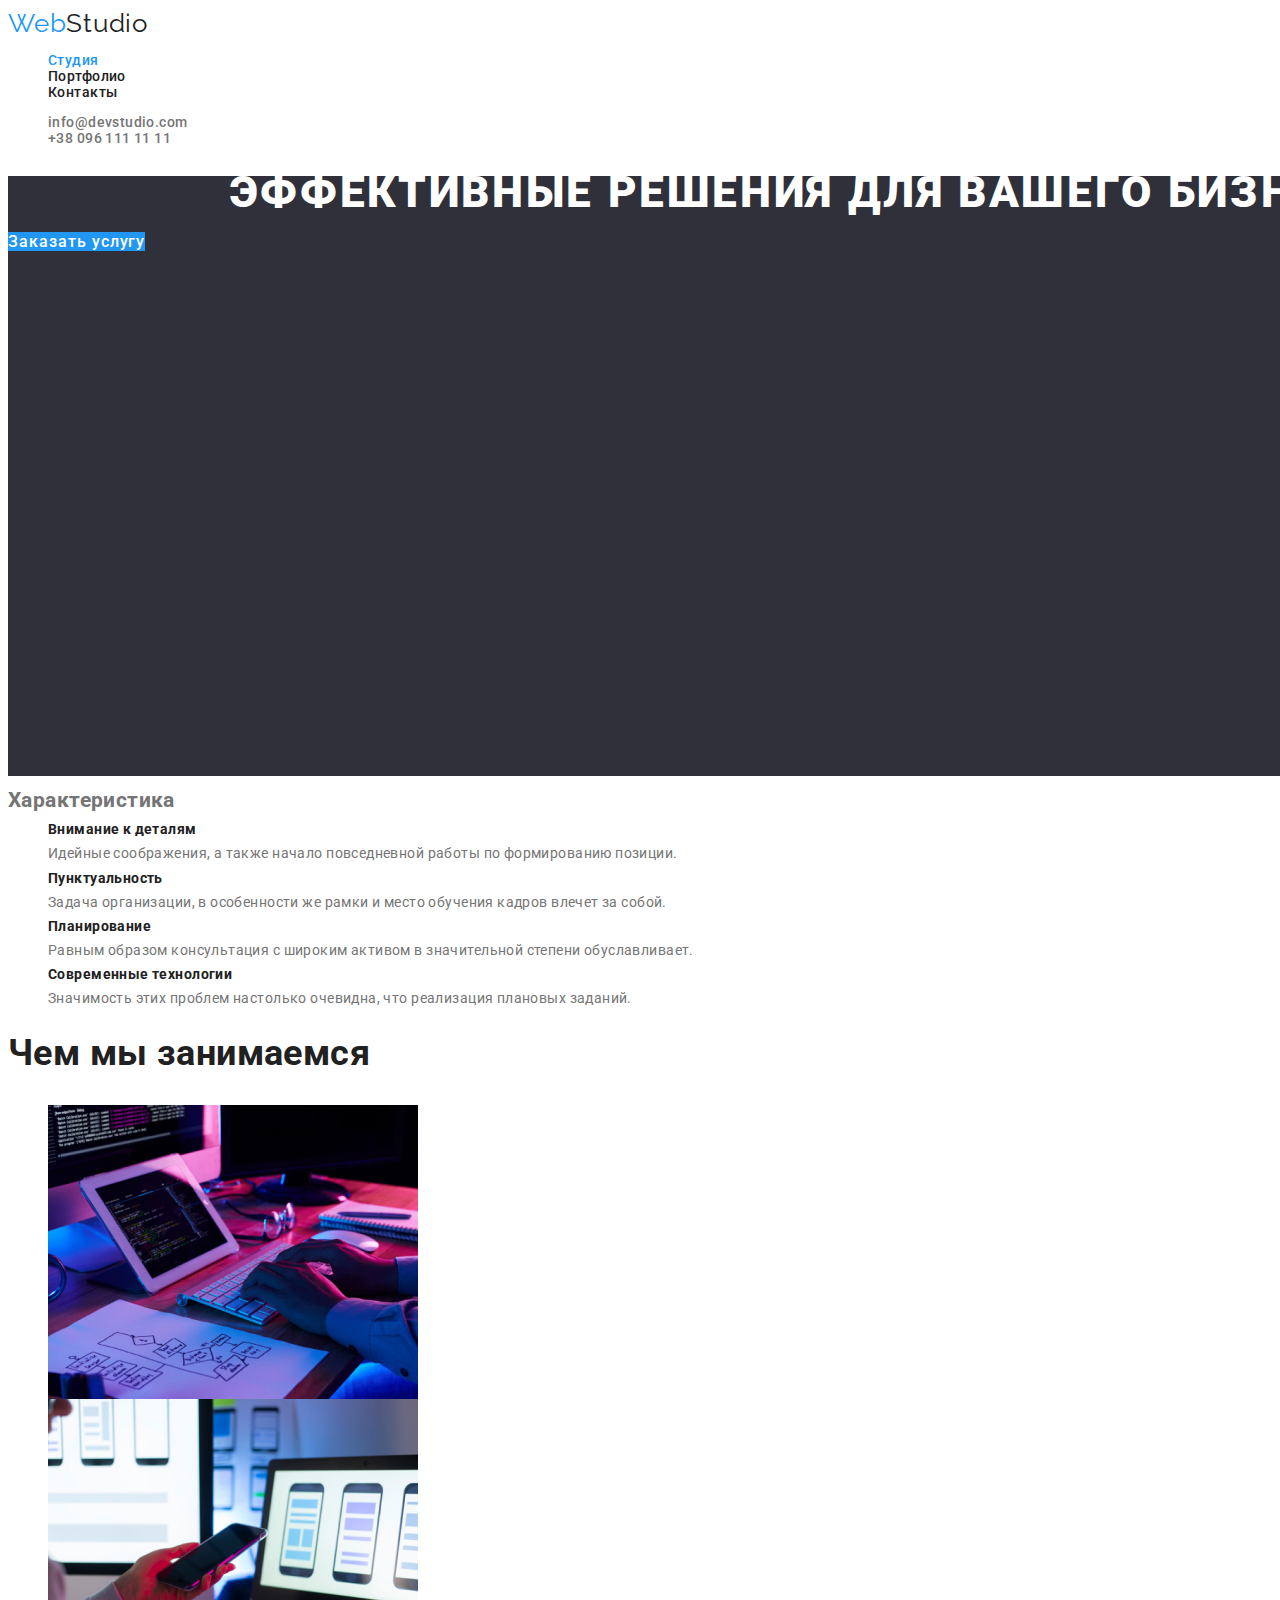
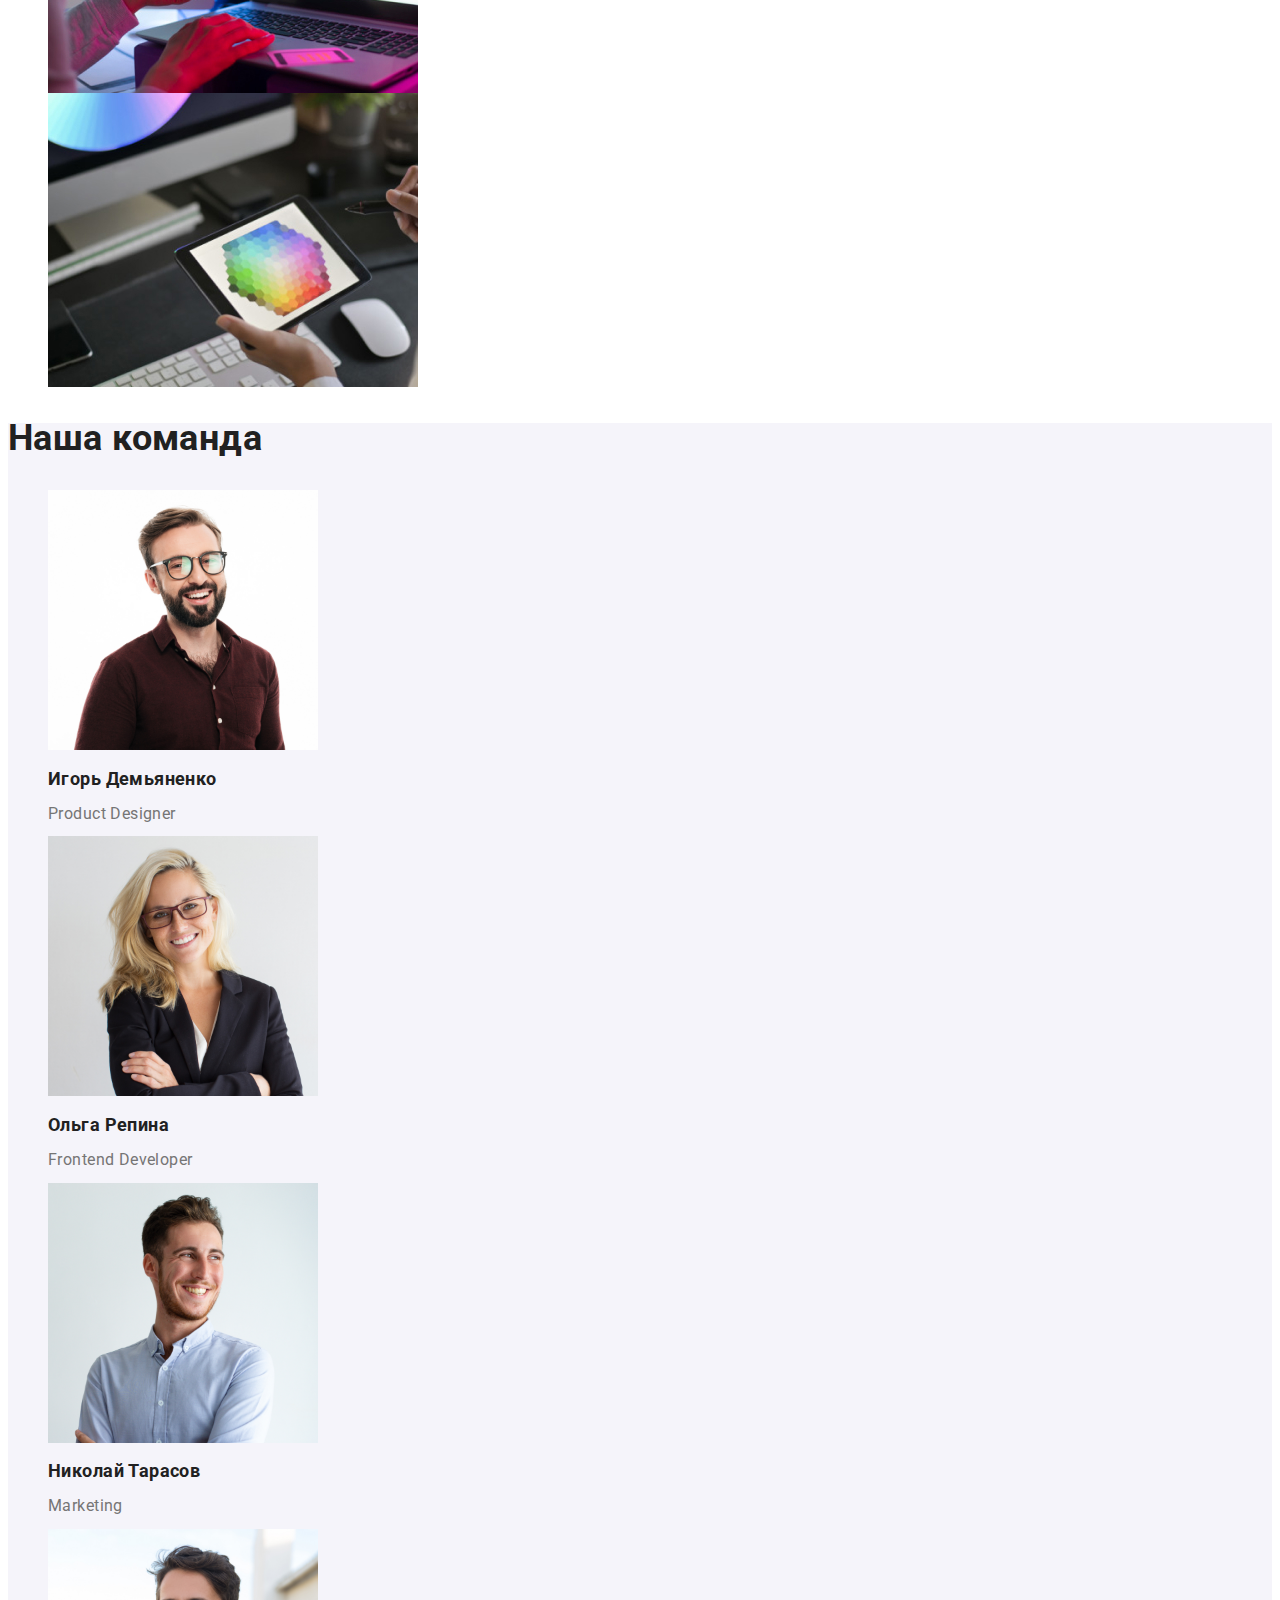
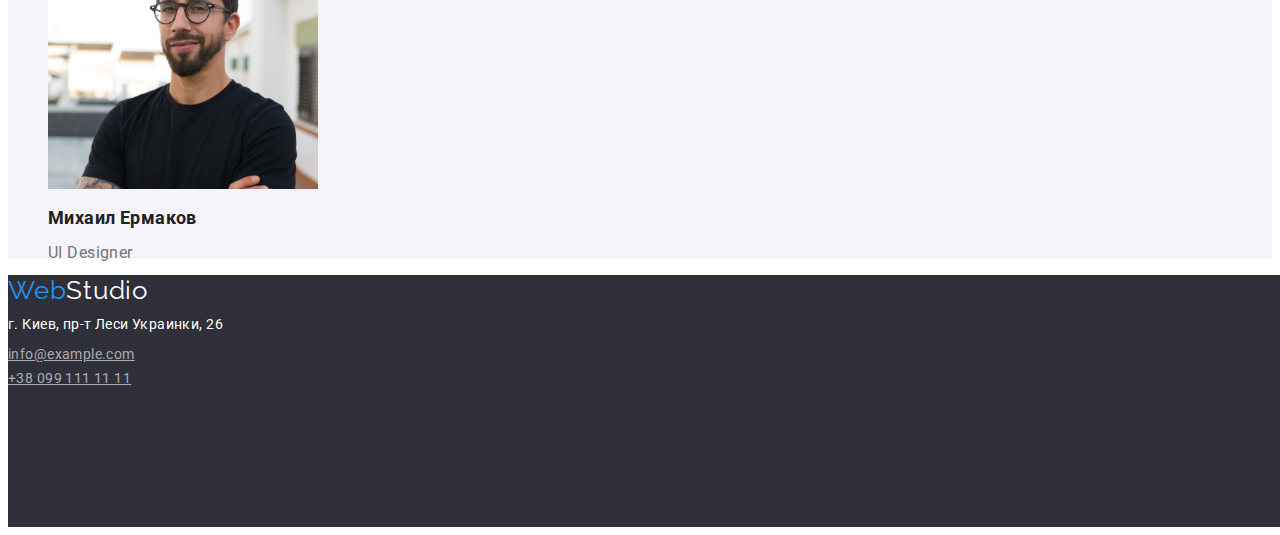
==== index.html @ d183e720 "styles css" ====
<!DOCTYPE html>
<html lang="ru">
  <head>
    <meta charset="UTF-8" />
    <meta name="viewport" content="width=device-width, initial-scale=1.0" />
    <title>Document</title>
    <link rel="preconnect" href="https://fonts.gstatic.com" />
    <link
      href="https://fonts.googleapis.com/css2?family=Raleway:wght@700&family=Roboto:wght@400;500;700;900&display=swap"
      rel="stylesheet"
    />
    <link rel="stylesheet" href="./css/styles.css" />
  </head>

  <body>
    <!--header-->
    <header class="page-header">
      <nav>
        <a href="./index.html" class="logo-studio"
          ><span class="web"> Web</span>Studio
        </a>

        <ul class="site-nav list">
          <li><a href="./index.html" class="link current">Студия</a></li>
          <li><a href="./portfolio.html" class="link">Портфолио</a></li>
          <li><a href="" class="link">Контакты</a></li>
        </ul>
        <ul class="contacts list">
          <li>
            <a href="mailto:info@devstudio.com" class="link"
              >info@devstudio.com</a
            >
          </li>
          <li>
            <a href="tel:+380961111111" class="link">+38 096 111 11 11</a>
          </li>
        </ul>
      </nav>
    </header>

    <main>
      <!--hero-->
      <div>
        <section class="hero">
          <h1 class="hero-title">ЭФФЕКТИВНЫЕ РЕШЕНИЯ ДЛЯ ВАШЕГО БИЗНЕСА</h1>
          <a href="" type="button" class="button hero">Заказать услугу</a>
        </section>
      </div>

      <!--important points, hide after cheking-->
      <section class="features">
        <h2>Характеристика</h2>
        <ul class="list">
          <li>
            <h2 class="features-title">Внимание к деталям</h2>
            <p>
              Идейные соображения, а также начало повседневной работы по
              формированию позиции.
            </p>
          </li>
          <li>
            <h2 class="features-title">Пунктуальность</h2>
            <p>
              Задача организации, в особенности же рамки и место обучения кадров
              влечет за собой.
            </p>
          </li>
          <li>
            <h2 class="features-title">Планирование</h2>
            <p>
              Равным образом консультация с широким активом в значительной
              степени обуславливает.
            </p>
          </li>
          <li>
            <h2 class="features-title">Современные технологии</h2>
            <p>
              Значимость этих проблем настолько очевидна, что реализация
              плановых заданий.
            </p>
          </li>
        </ul>
      </section>

      <!--what we do-->
      <section class="work">
        <h3 class="work-title">Чем мы занимаемся</h3>
        <ul class="list">
          <li>
            <a href=""
              ><img
                src="./images/photo1.jpg"
                alt="запись в ноутбуке"
                width="370"
            /></a>
          </li>
          <li>
            <a href=""
              ><img
                src="./images/photo2.jpg"
                alt="запись в телефоне"
                width="370"
            /></a>
          </li>
          <li>
            <a href=""
              ><img
                src="./images/photo3.jpg"
                alt="запись в планшете"
                width="370"
            /></a>
          </li>
        </ul>
      </section>

      <!--our team-->
      <section class="team">
        <h3 class="team-title">Наша команда</h3>
        <ul class="list">
          <li>
            <img src="./images/igor.jpg" alt="igor demianenko" width="270" />
            <h4 class="team-name">Игорь Демьяненко</h4>
            <p class="team-profession">Product Designer</p>
          </li>
          <li>
            <img src="./images/olgarepina.jpg" alt="olga repina" width="270" />
            <h4 class="team-name">Ольга Репина</h4>
            <p class="team-profession">Frontend Developer</p>
          </li>
          <li>
            <img
              src="./images/nikolaitarasov.jpg"
              alt="nikolai tarasov"
              width="270"
            />
            <h4 class="team-name">Николай Тарасов</h4>
            <p class="team-profession">Marketing</p>
          </li>
          <li>
            <img
              src="./images/mikhailermakov.jpg"
              alt="mikhail ermakov"
              width="270"
            />
            <h4 class="team-name">Михаил Ермаков</h4>
            <p class="team-profession">UI Designer</p>
          </li>
        </ul>
      </section>
    </main>
    <footer>
      <!--address-->
      <div class="footer">
        <address>
          <a class="logo-studio address" href=""
            ><span class="web">Web</span>Studio</a
          >
          <p class="address-text">г. Киев, пр-т Леси Украинки, 26</p>
          <a class="address-contacts" href="mailto:info@example.com"
            >info@example.com</a
          ><br />
          <a class="address-contacts" href="tel:+380991111111"
            >+38 099 111 11 11</a
          >
        </address>
      </div>
    </footer>
  </body>
</html>
---- css/styles.css ----
:root {
  --primary-text-color: #757575;
  --title-text-color: #212121;
  --accent-color: #2196f3;
  --primary-background-color: #ffffff;
  --button-background-color: #f5f4fa;
  --button-whitetext-color: #ffffff;
  --hero-footer-background: #2f303a;
  --white-text-color: #ffffff;
  --team-background-color: #f5f4fa;
  --address-contacts-color: rgba(255, 255, 255, 0.6);
}

body {
  color: var(--primary-text-color);
  background-color: var(--primary-background-color);
  font-family: Roboto, sans-serif;
  letter-spacing: 0.03em;
  font-size: 14px;
  line-height: 0.58;
  font-weight: 400;
}
.web {
  color: var(--accent-color);
}
.logo-studio {
  color: var(--title-text-color);
  font-family: Raleway, cursive;
  font-size: 26px;
  line-height: 1.2;
  letter-spacing: 0.03em;
  text-decoration: none;
}

.list {
  list-style: none;
}

/* цвет контраста color: #2196F3;*/

/*цвет заглавий: #212121;*/
/*цвет основного текста, contacts: #757575;*/

/*цвет фона #E5E5E5;*/

/*site-nav*/
.site-nav .link {
  color: var(--title-text-color);
  font-weight: 500;
  font-size: 14px;
  line-height: 1.14;
  text-decoration: none;
}

.site-nav .link:hover,
.site-nav .link:focus {
  color: var(--accent-color);
}

.site-nav .link.current {
  color: var(--accent-color);
}

.contacts .link {
  color: var(--primary-text-color);
  font-weight: 500;
  font-size: 14px;
  line-height: 1.14;
  text-decoration: none;
}

.contacts .link:hover,
.contacts .link:focus {
  color: var(--accent-color);
}

/*hero */
.hero {
  width: 1600px;
  height: 600px;
  background-color: var(--hero-footer-background);
}

.hero-title {
  color: var(--white-text-color);
  font-weight: 900;
  font-size: 44px;
  line-height: 0.73;
  letter-spacing: 0.06em;
  text-align: center;
}

.features-title {
  color: var(--title-text-color);
  font-size: 14px;
  line-height: 0.86;
  font-weight: 700;
}

.team {
  background-color: var(--team-background-color);
}

.work-title,
.team-title {
  color: var(--title-text-color);
  font-size: 36px;
  line-height: 0.86;
  font-weight: 700;
}
.team-name {
  color: var(--title-text-color);
  font-weight: 700;
  font-size: 18px;
  line-height: 0.5;
}
.team-profession {
  color: var(--primary-text-color);
  font-size: 16px;
  line-height: 0.84;
  font-weight: 400;
}

.button {
  color: var(--title-text-color);
  background-color: var(--button-background-color);
  font-family: inherit;
  font-weight: 500;
  font-size: 16px;
  line-height: 0.62;
  text-align: center;
  text-decoration: none;
}

.button:hover,
.button:focus {
  color: var(--button-whitetext-color);
  background-color: var(--accent-color);
}

.button.hero {
  color: var(--button-whitetext-color);
  background-color: var(--accent-color);
  font-size: 16px;
  line-height: 0.53;
  align-items: center;
  text-align: center;
  letter-spacing: 0.06em;
  text-decoration: none;
}

.footer {
  background-color: var(--hero-footer-background);
  width: 1600px;
  height: 252px;
}

.logo-studio.address {
  color: var(--white-text-color);
  font-style: normal;
}

.address-text {
  color: var(--white-text-color);
  font-style: normal;
}

.address-contacts {
  font-weight: 400;
  font-size: 14px;
  line-height: 24px;
  color: var(--address-contacts-color);
  font-style: normal;
}
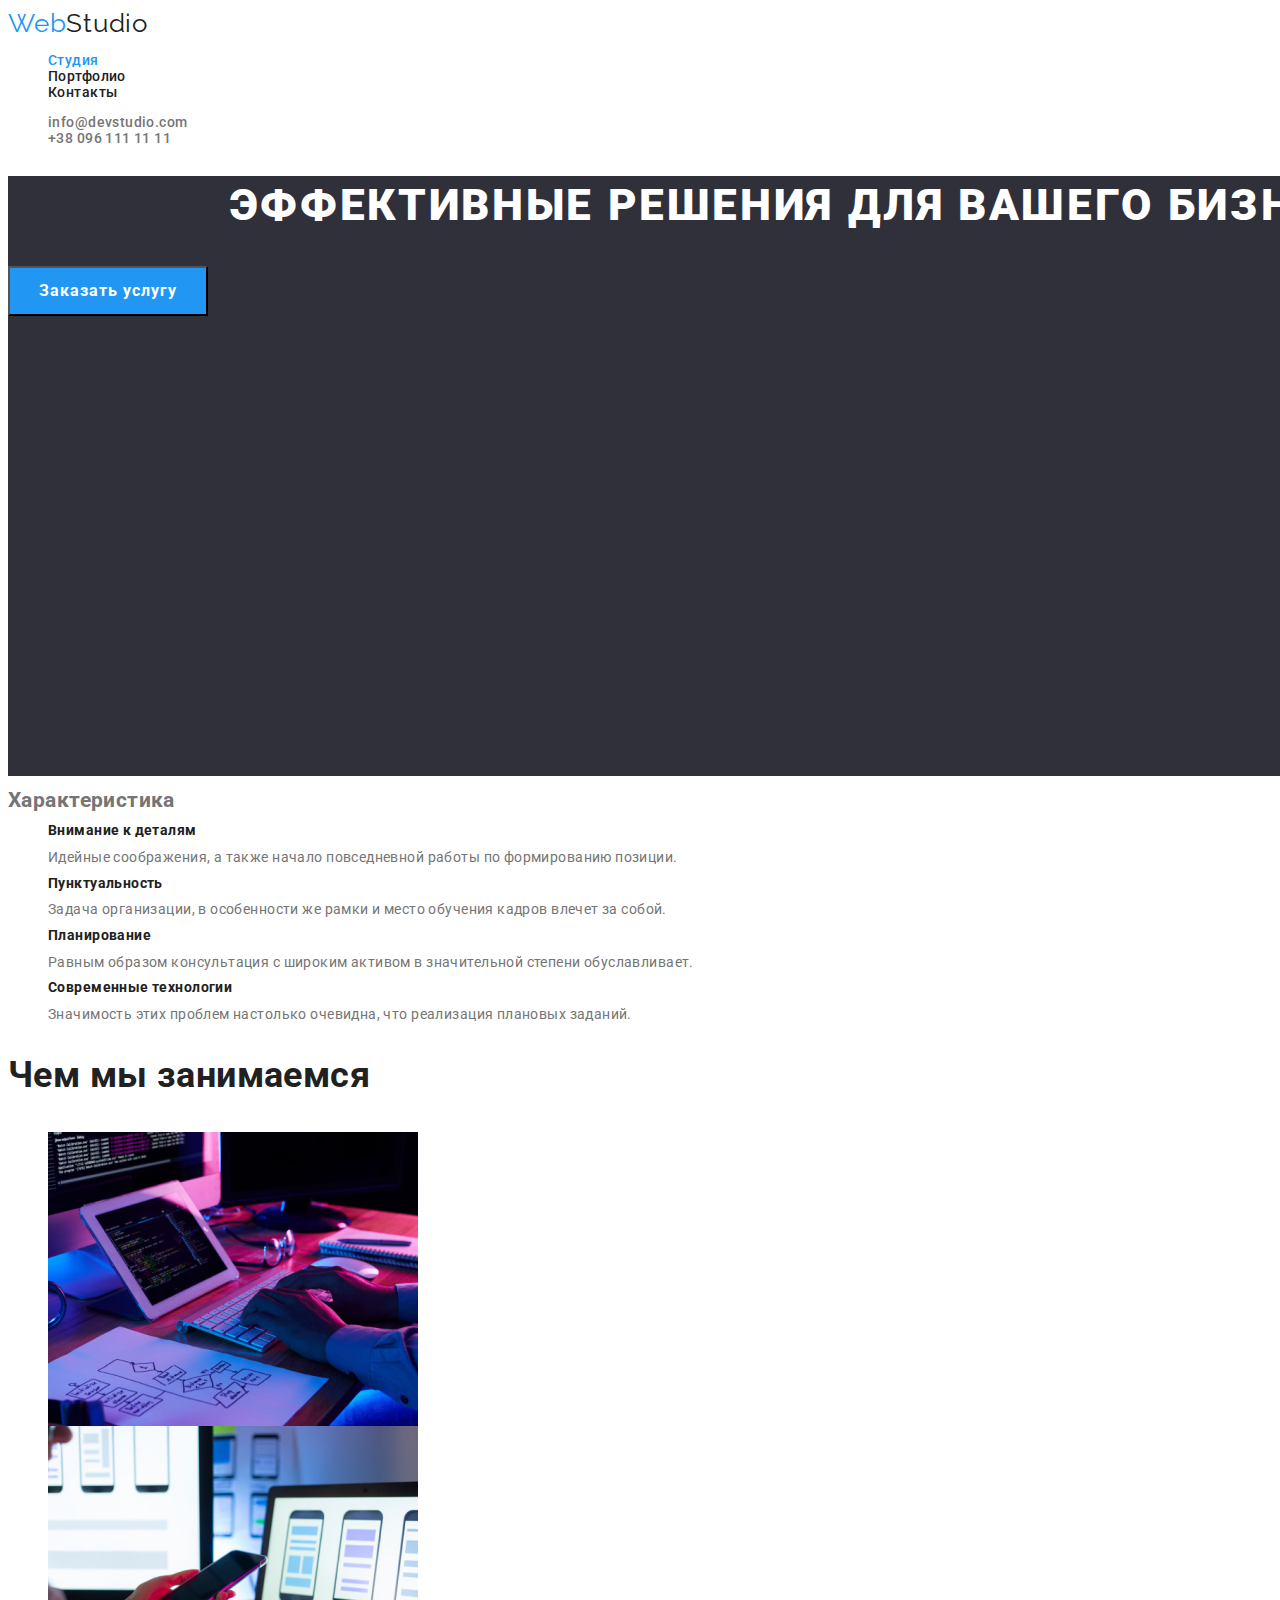
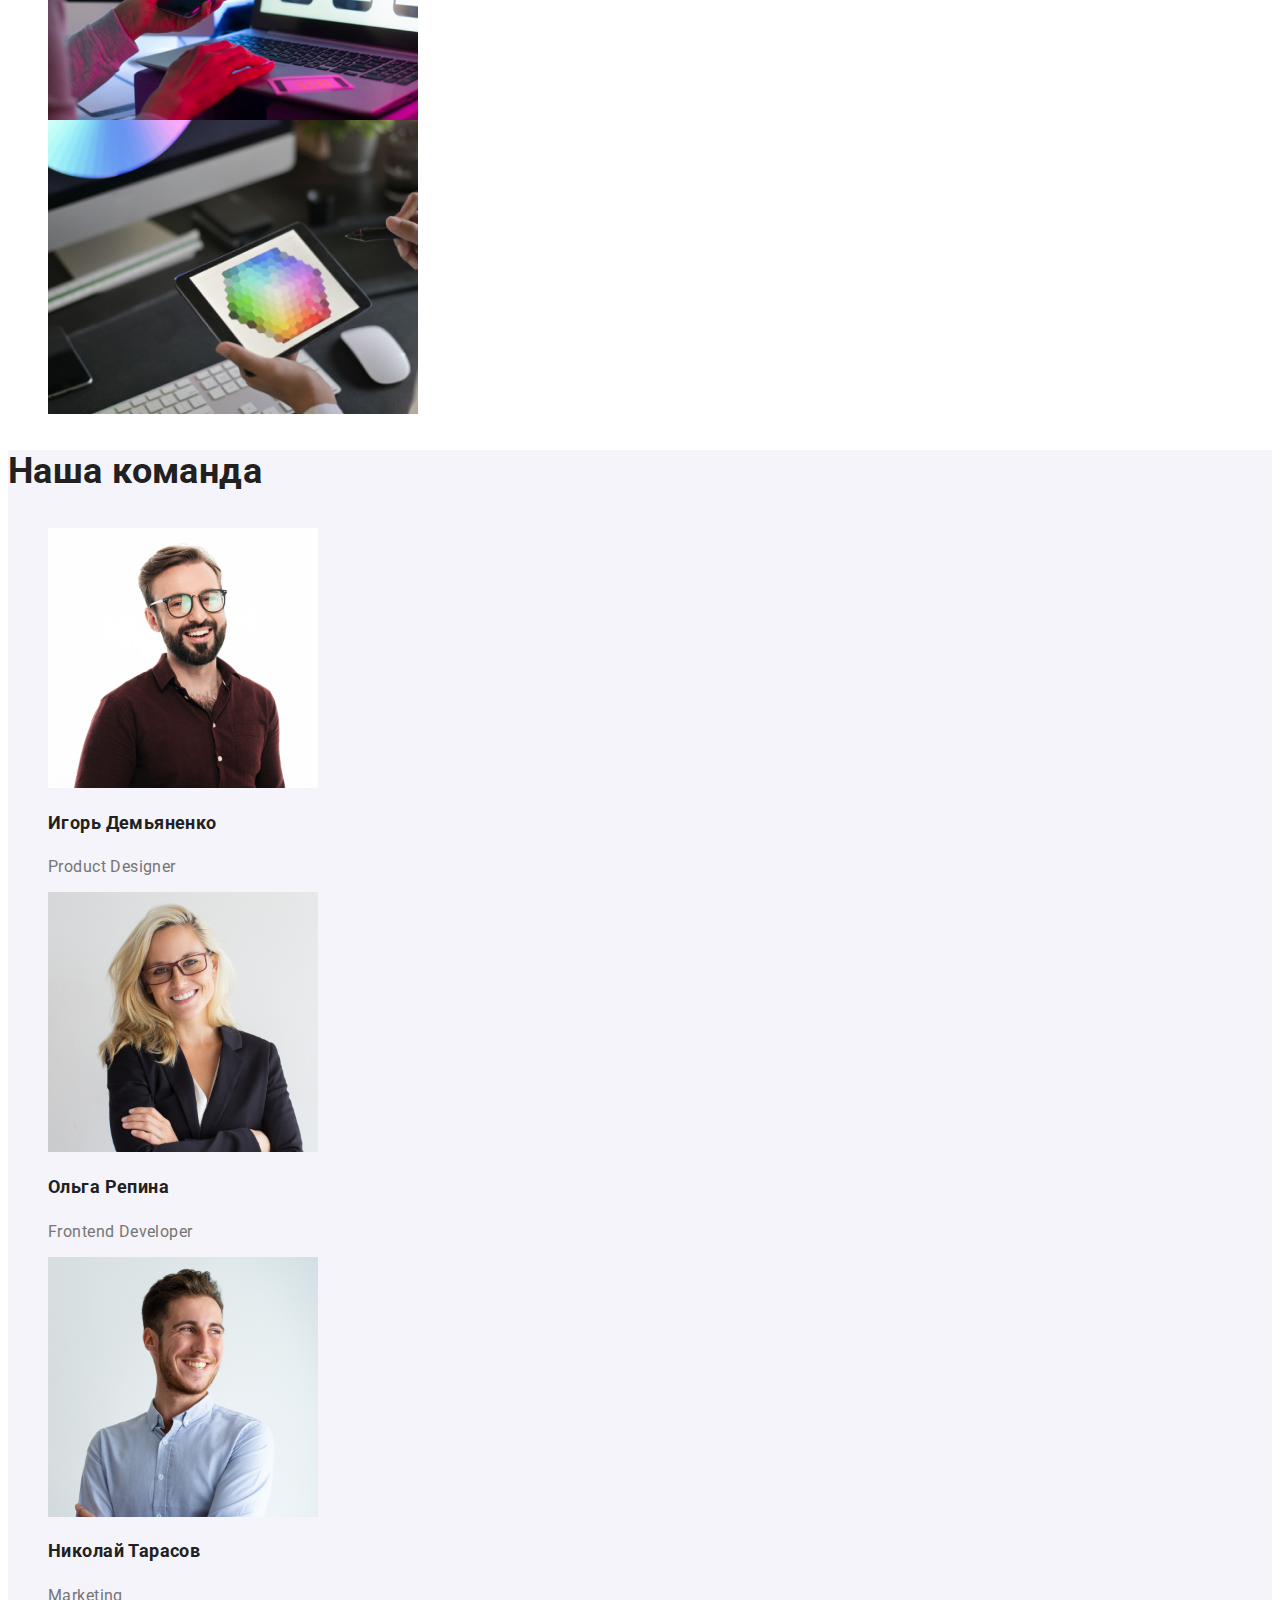
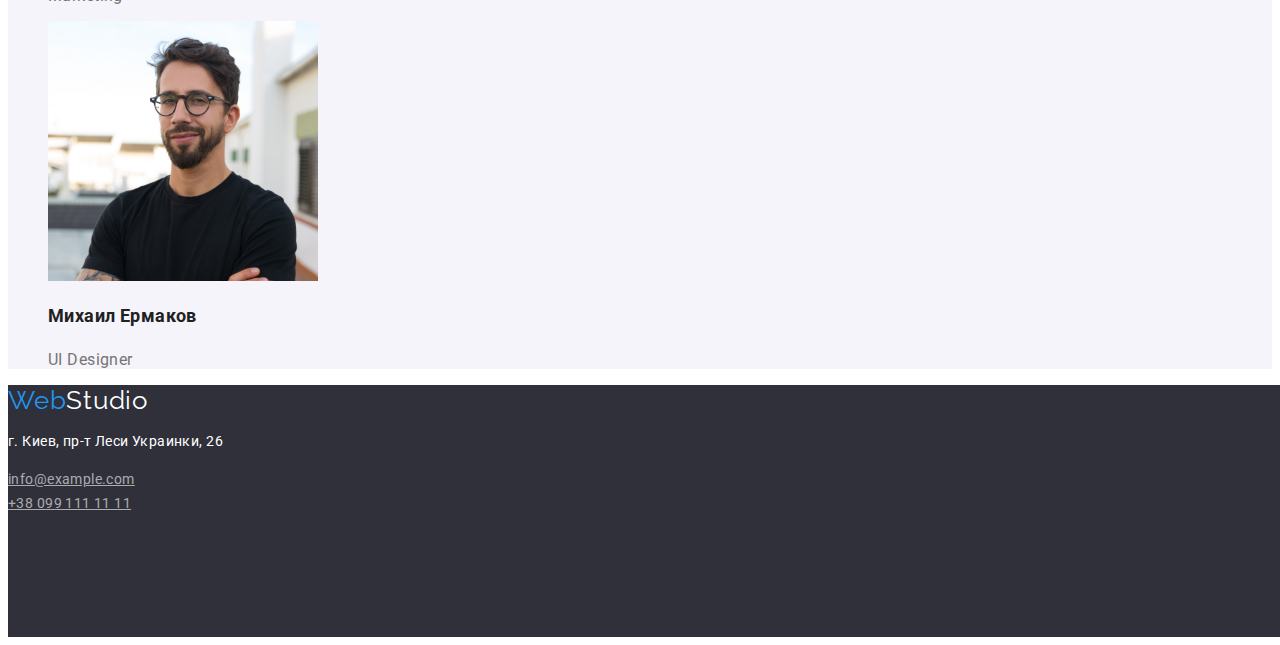
==== commit 09ba1867: "button order" ====
--- a/index.html
+++ b/index.html
@@ -25,6 +25,8 @@
           <li><a href="./portfolio.html" class="link">Портфолио</a></li>
           <li><a href="" class="link">Контакты</a></li>
         </ul>
+      </nav>
+      <address>
         <ul class="contacts list">
           <li>
             <a href="mailto:info@devstudio.com" class="link"
@@ -35,7 +37,7 @@
             <a href="tel:+380961111111" class="link">+38 096 111 11 11</a>
           </li>
         </ul>
-      </nav>
+      </address>
     </header>
 
     <main>
@@ -43,7 +45,7 @@
       <div>
         <section class="hero">
           <h1 class="hero-title">ЭФФЕКТИВНЫЕ РЕШЕНИЯ ДЛЯ ВАШЕГО БИЗНЕСА</h1>
-          <a href="" type="button" class="button hero">Заказать услугу</a>
+          <button type="button" class="button hero">Заказать услугу</button>
         </section>
       </div>
 
@@ -148,22 +150,20 @@
         </ul>
       </section>
     </main>
-    <footer>
-      <!--address-->
-      <div class="footer">
-        <address>
-          <a class="logo-studio address" href=""
-            ><span class="web">Web</span>Studio</a
-          >
-          <p class="address-text">г. Киев, пр-т Леси Украинки, 26</p>
-          <a class="address-contacts" href="mailto:info@example.com"
-            >info@example.com</a
-          ><br />
-          <a class="address-contacts" href="tel:+380991111111"
-            >+38 099 111 11 11</a
-          >
-        </address>
-      </div>
+    <!--address-->
+    <footer class="footer">
+      <a class="logo-studio address" href=""
+        ><span class="web">Web</span>Studio</a
+      >
+      <address>
+        <p class="address-text">г. Киев, пр-т Леси Украинки, 26</p>
+        <a class="address-contacts" href="mailto:info@example.com"
+          >info@example.com</a
+        ><br />
+        <a class="address-contacts" href="tel:+380991111111"
+          >+38 099 111 11 11</a
+        >
+      </address>
     </footer>
   </body>
 </html>
--- a/css/styles.css
+++ b/css/styles.css
@@ -36,13 +36,6 @@
   list-style: none;
 }
 
-/* цвет контраста color: #2196F3;*/
-
-/*цвет заглавий: #212121;*/
-/*цвет основного текста, contacts: #757575;*/
-
-/*цвет фона #E5E5E5;*/
-
 /*site-nav*/
 .site-nav .link {
   color: var(--title-text-color);
@@ -67,6 +60,7 @@
   font-size: 14px;
   line-height: 1.14;
   text-decoration: none;
+  font-style: normal;
 }
 
 .contacts .link:hover,
@@ -85,7 +79,7 @@
   color: var(--white-text-color);
   font-weight: 900;
   font-size: 44px;
-  line-height: 0.73;
+  line-height: 1.36;
   letter-spacing: 0.06em;
   text-align: center;
 }
@@ -93,7 +87,7 @@
 .features-title {
   color: var(--title-text-color);
   font-size: 14px;
-  line-height: 0.86;
+  line-height: 1.14;
   font-weight: 700;
 }
 
@@ -105,19 +99,19 @@
 .team-title {
   color: var(--title-text-color);
   font-size: 36px;
-  line-height: 0.86;
+  line-height: 1.17;
   font-weight: 700;
 }
 .team-name {
   color: var(--title-text-color);
   font-weight: 700;
   font-size: 18px;
-  line-height: 0.5;
+  line-height: 1.19;
 }
 .team-profession {
   color: var(--primary-text-color);
   font-size: 16px;
-  line-height: 0.84;
+  line-height: 1.19;
   font-weight: 400;
 }
 
@@ -127,7 +121,7 @@
   font-family: inherit;
   font-weight: 500;
   font-size: 16px;
-  line-height: 0.62;
+  line-height: 1.63;
   text-align: center;
   text-decoration: none;
 }
@@ -142,11 +136,14 @@
   color: var(--button-whitetext-color);
   background-color: var(--accent-color);
   font-size: 16px;
-  line-height: 0.53;
+  line-height: 1.88;
+  font-weight: 700;
   align-items: center;
   text-align: center;
   letter-spacing: 0.06em;
   text-decoration: none;
+  width: 200px;
+  height: 50px;
 }
 
 .footer {
@@ -163,12 +160,15 @@
 .address-text {
   color: var(--white-text-color);
   font-style: normal;
+  font-weight: 400;
+  font-size: 14px;
+  line-height: 1.71;
 }
 
 .address-contacts {
   font-weight: 400;
   font-size: 14px;
-  line-height: 24px;
+  line-height: 1.71;
   color: var(--address-contacts-color);
   font-style: normal;
 }
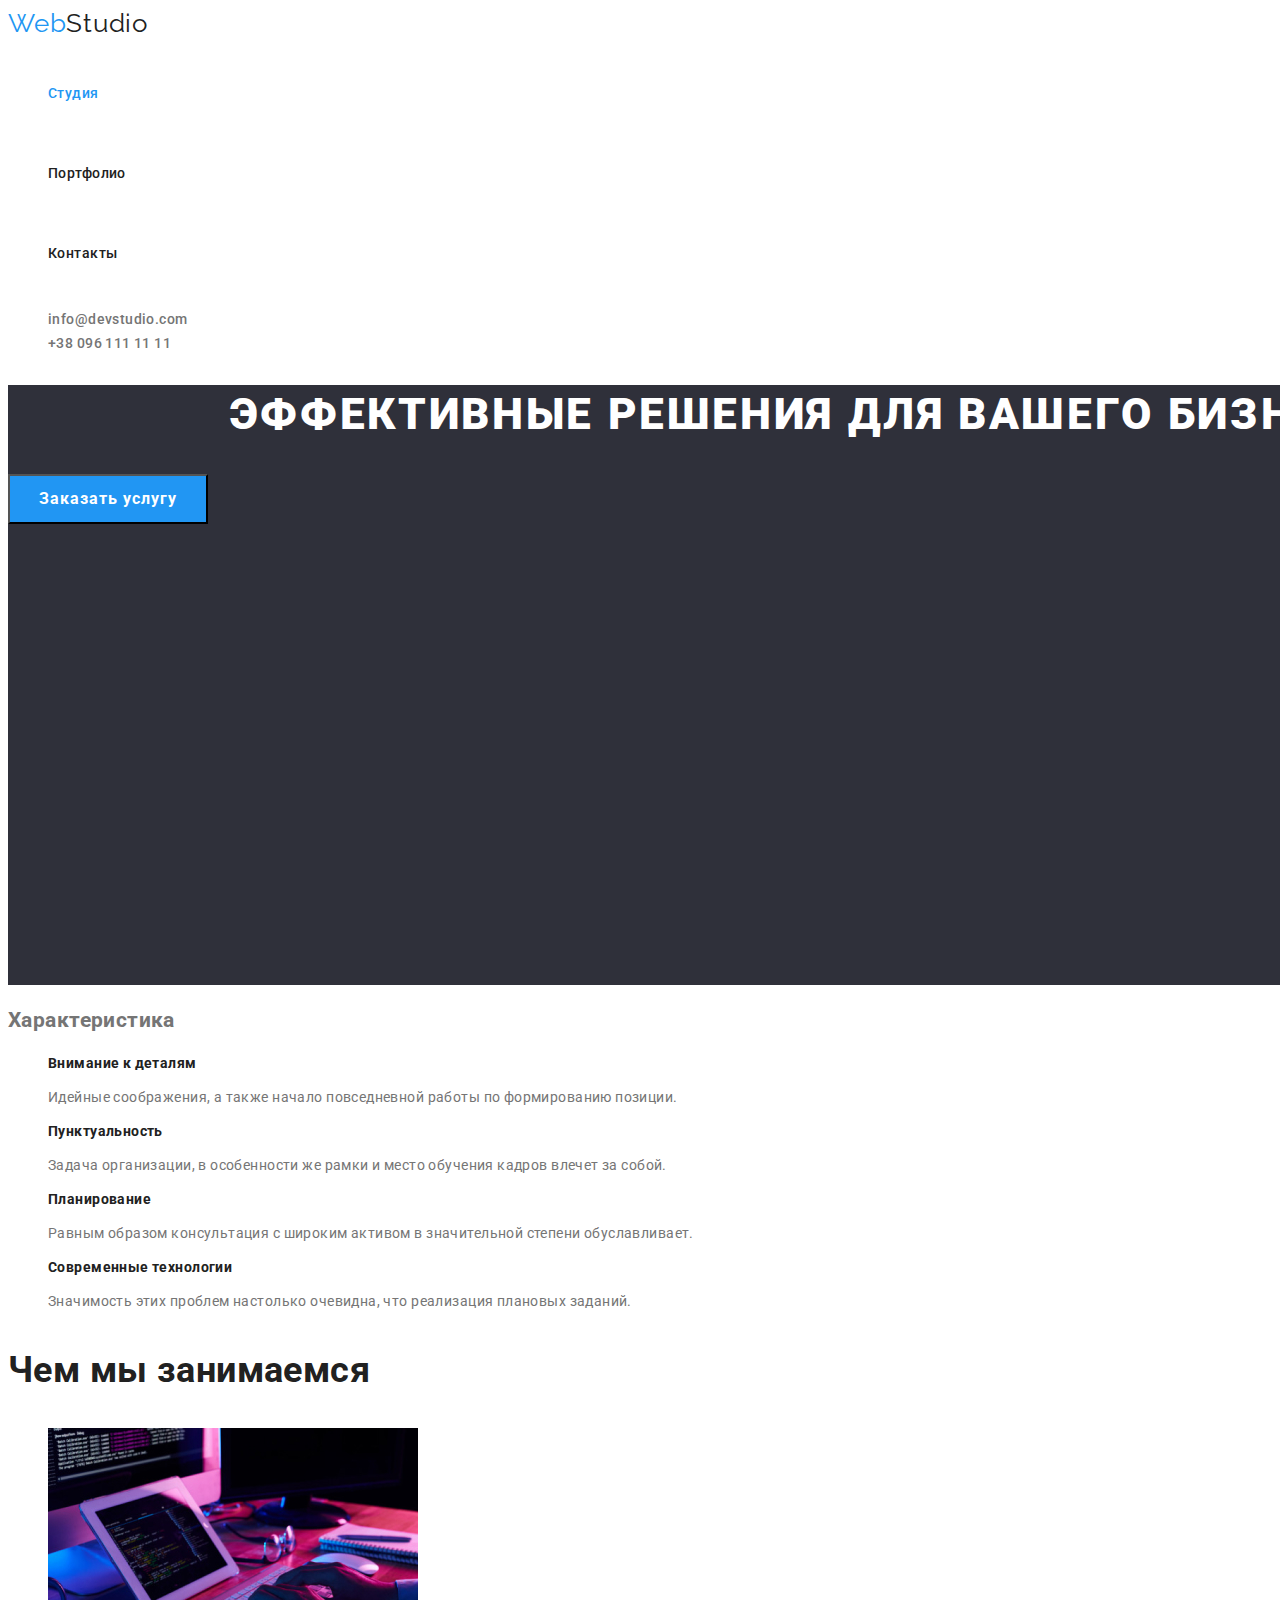
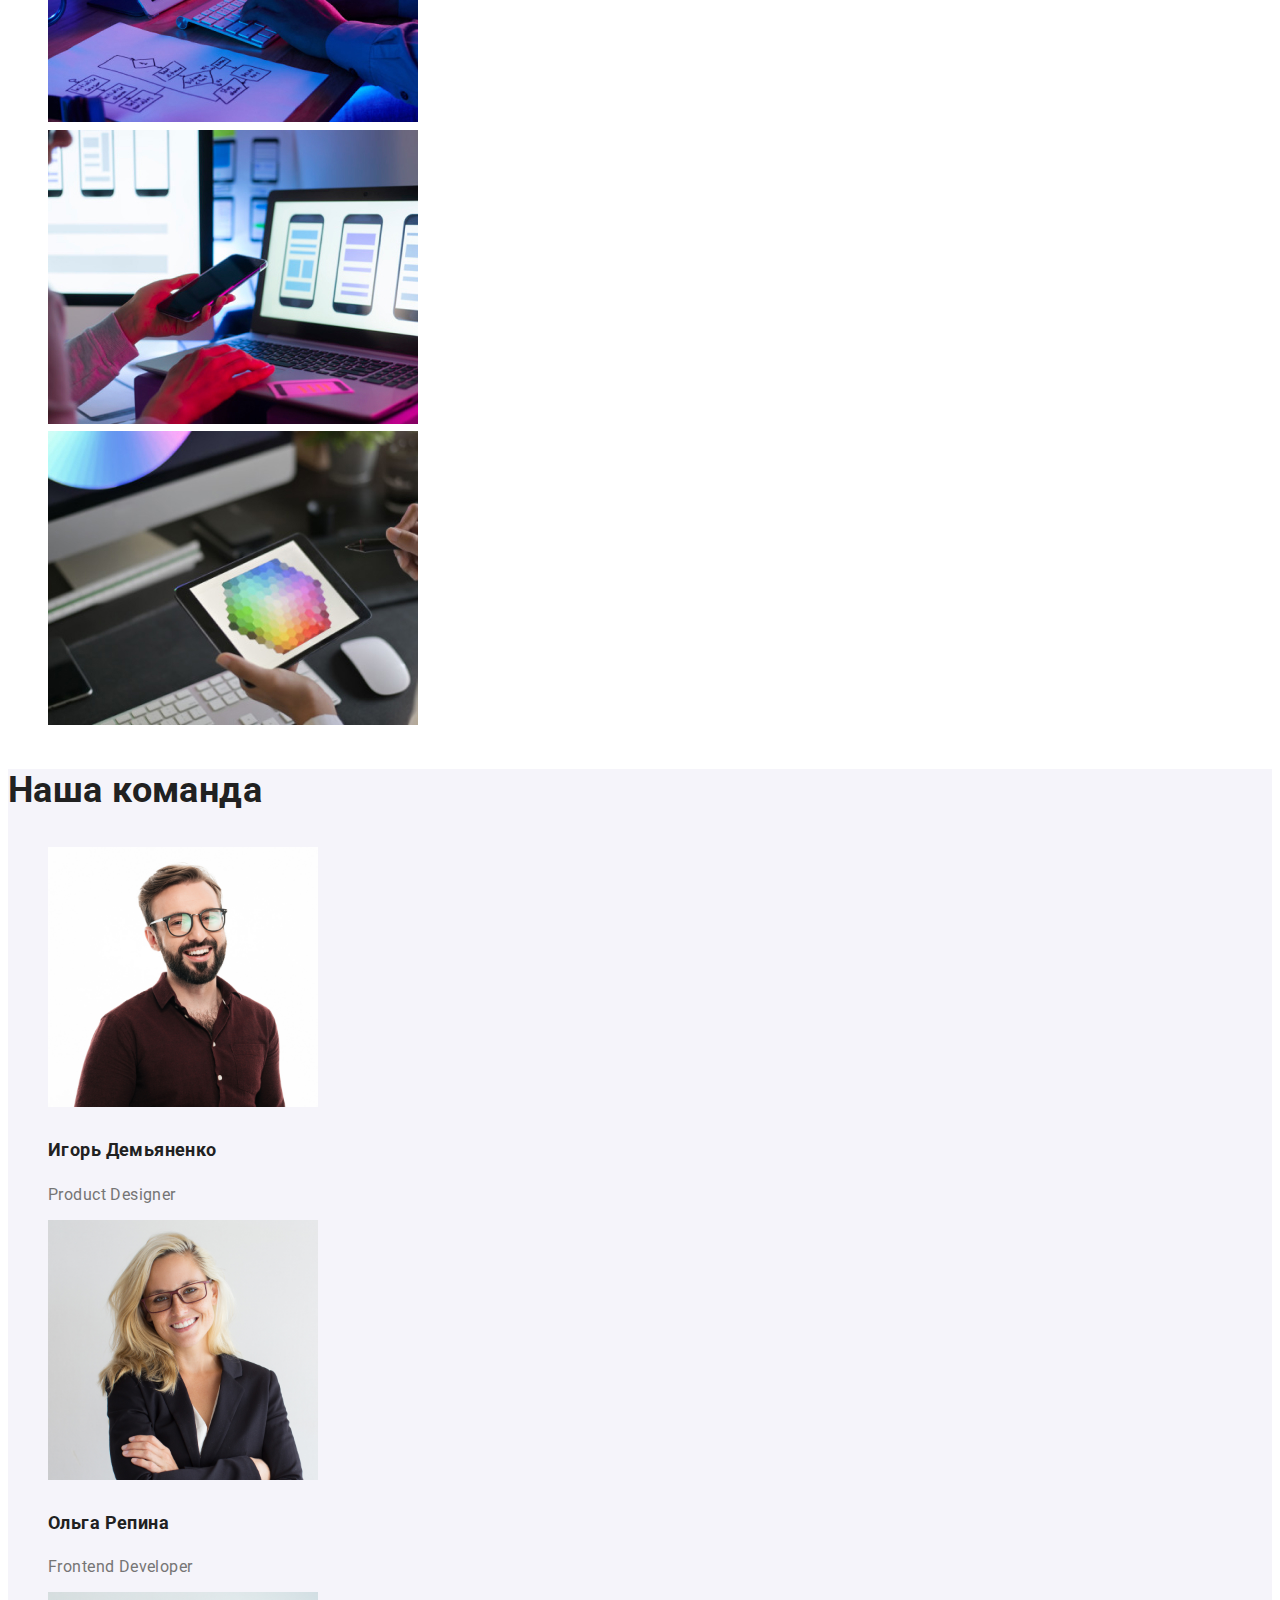
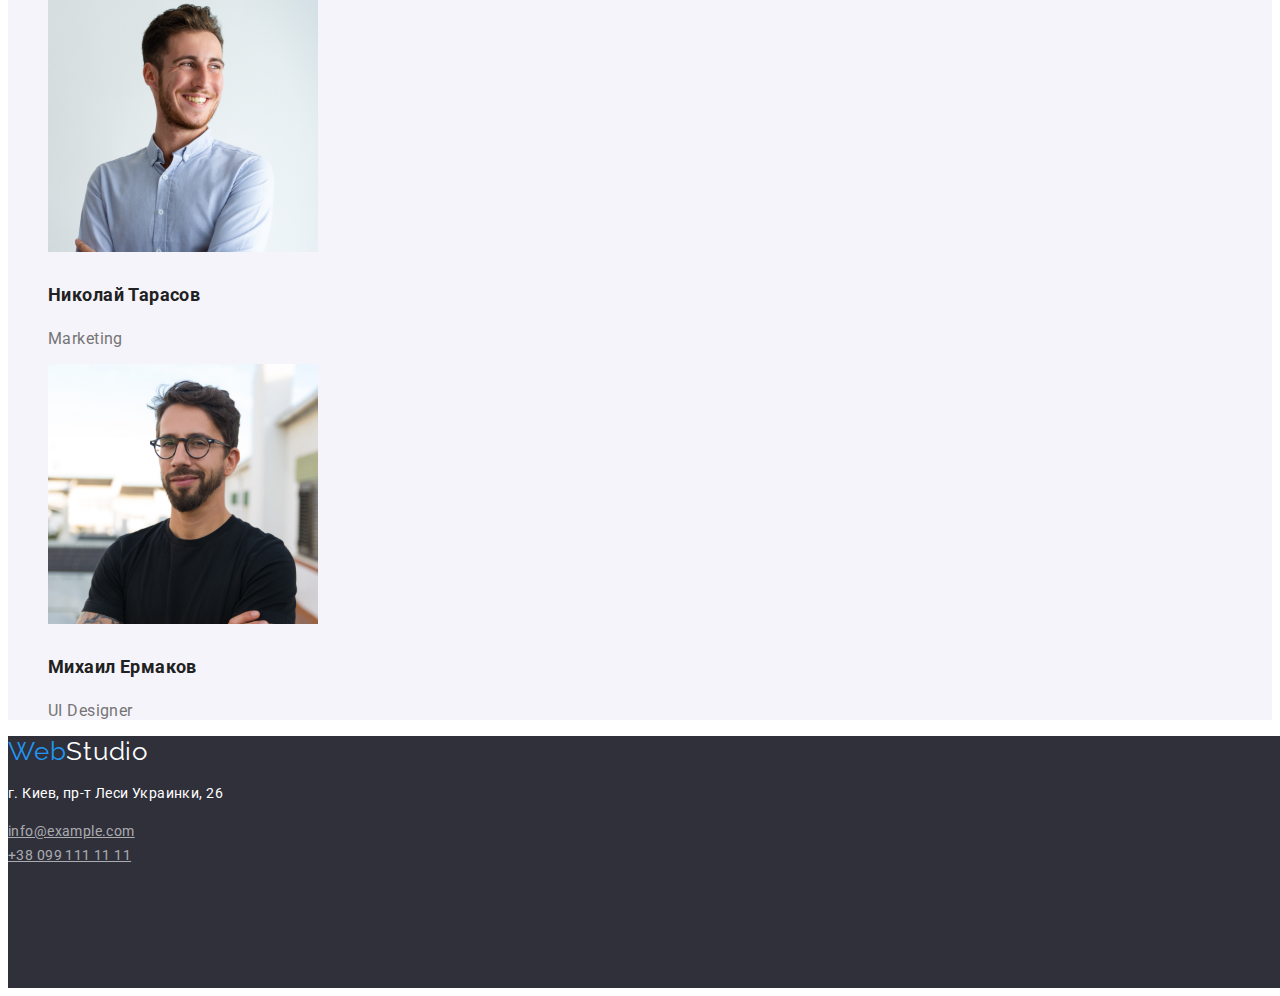
==== commit 11721752: "div.container" ====
--- a/index.html
+++ b/index.html
@@ -9,6 +9,7 @@
       href="https://fonts.googleapis.com/css2?family=Raleway:wght@700&family=Roboto:wght@400;500;700;900&display=swap"
       rel="stylesheet"
     />
+
     <link rel="stylesheet" href="./css/styles.css" />
   </head>
 
@@ -40,14 +41,13 @@
       </address>
     </header>
 
+
     <main>
       <!--hero-->
-      <div>
-        <section class="hero">
-          <h1 class="hero-title">ЭФФЕКТИВНЫЕ РЕШЕНИЯ ДЛЯ ВАШЕГО БИЗНЕСА</h1>
-          <button type="button" class="button hero">Заказать услугу</button>
-        </section>
-      </div>
+      <section class="hero">
+        <h1 class="hero-title">ЭФФЕКТИВНЫЕ РЕШЕНИЯ ДЛЯ ВАШЕГО БИЗНЕСА</h1>
+        <button type="button" class="button hero">Заказать услугу</button>
+      </section>
 
       <!--important points, hide after cheking-->
       <section class="features">
--- a/css/styles.css
+++ b/css/styles.css
@@ -17,7 +17,7 @@
   font-family: Roboto, sans-serif;
   letter-spacing: 0.03em;
   font-size: 14px;
-  line-height: 0.58;
+  line-height: 1.71;
   font-weight: 400;
 }
 .web {
@@ -38,11 +38,14 @@
 
 /*site-nav*/
 .site-nav .link {
+  display: block;
   color: var(--title-text-color);
   font-weight: 500;
   font-size: 14px;
   line-height: 1.14;
   text-decoration: none;
+  padding-top: 32px;
+  padding-bottom: 32px;
 }
 
 .site-nav .link:hover,
@@ -160,15 +163,9 @@
 .address-text {
   color: var(--white-text-color);
   font-style: normal;
-  font-weight: 400;
-  font-size: 14px;
-  line-height: 1.71;
 }
 
 .address-contacts {
-  font-weight: 400;
-  font-size: 14px;
-  line-height: 1.71;
   color: var(--address-contacts-color);
   font-style: normal;
 }
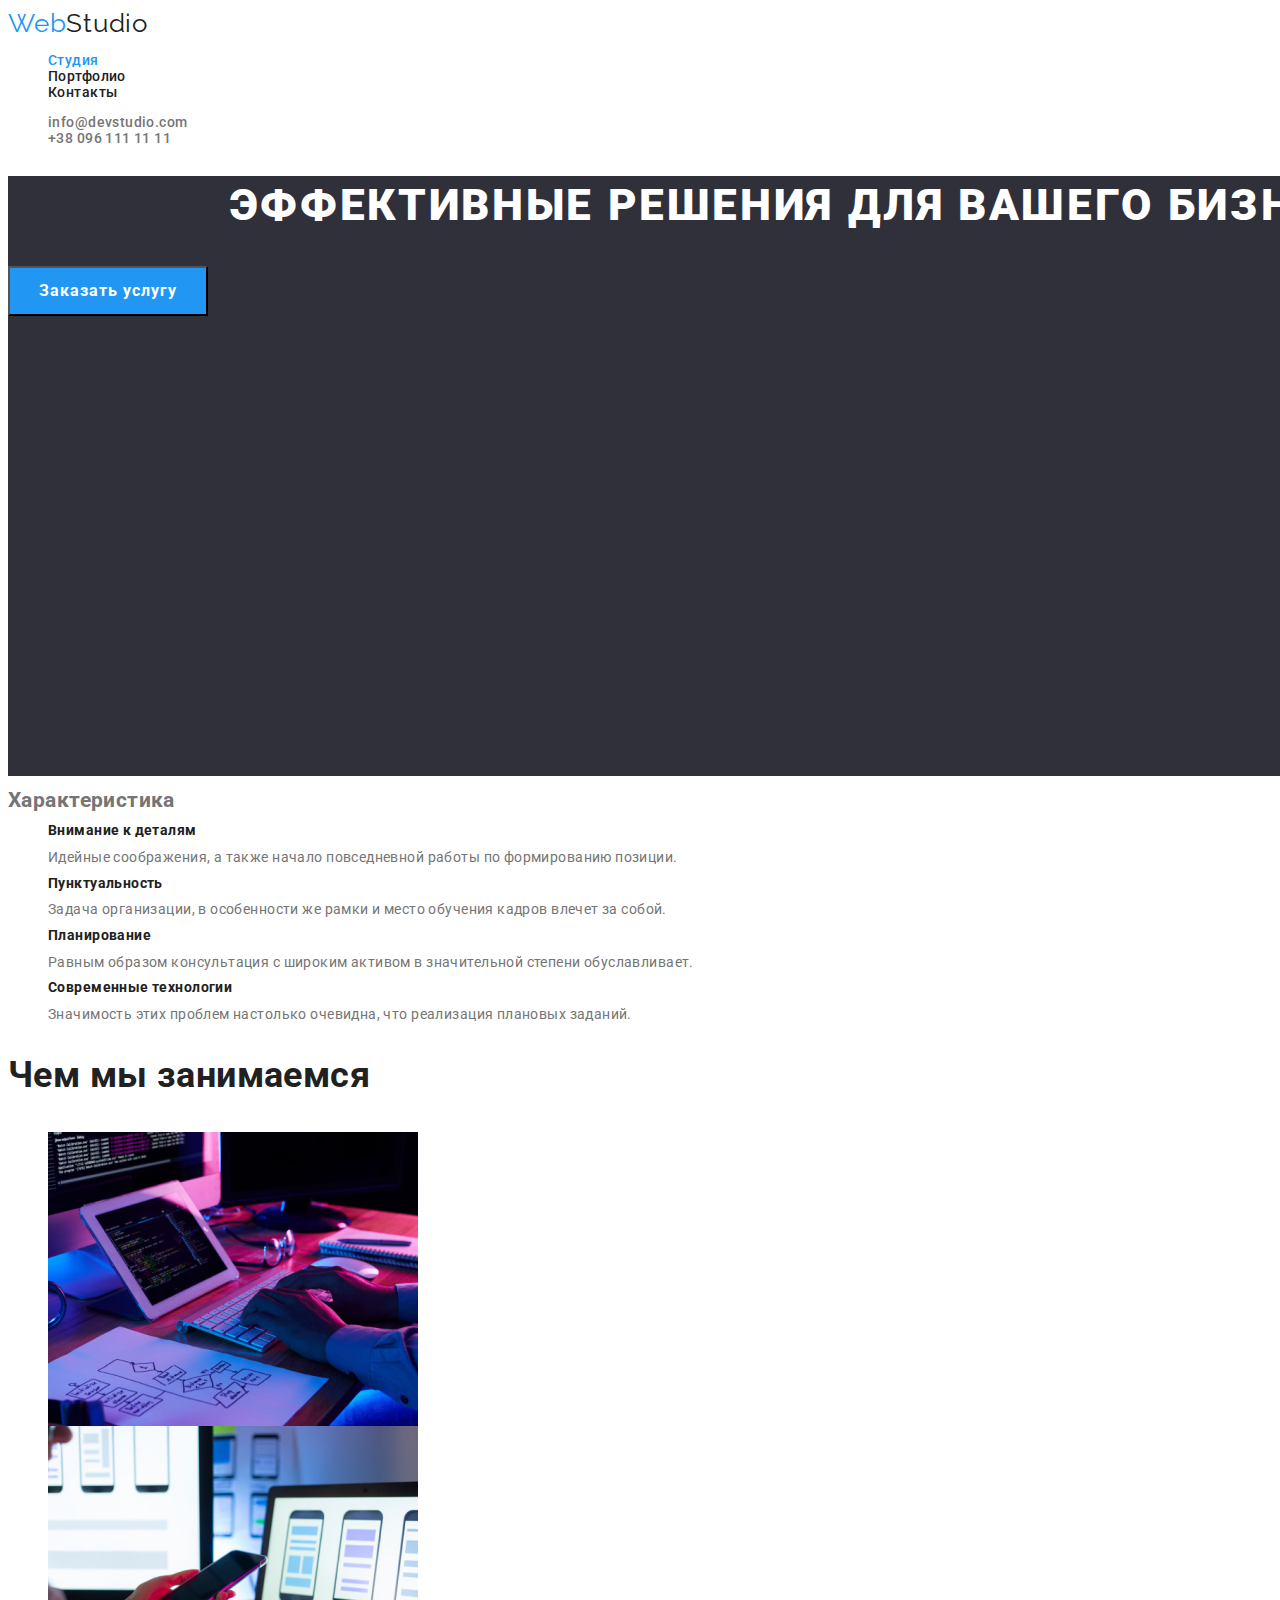
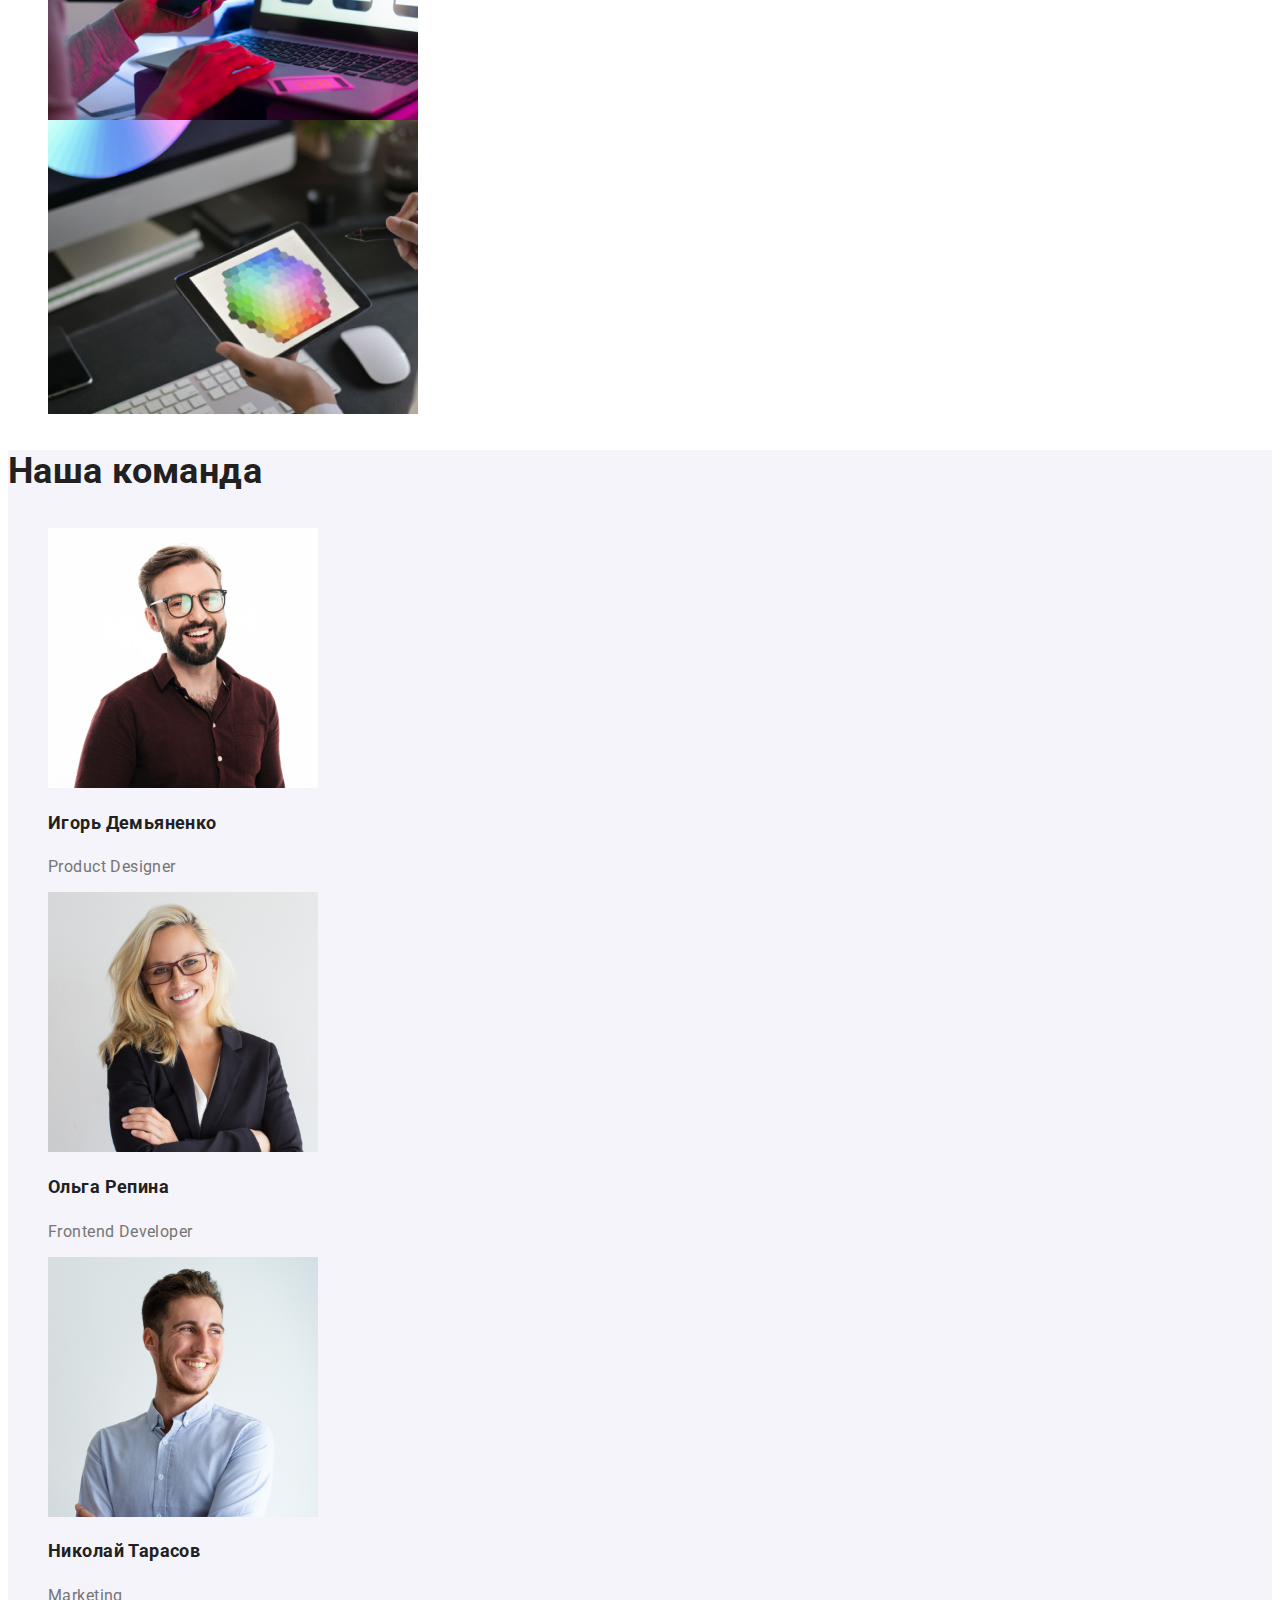
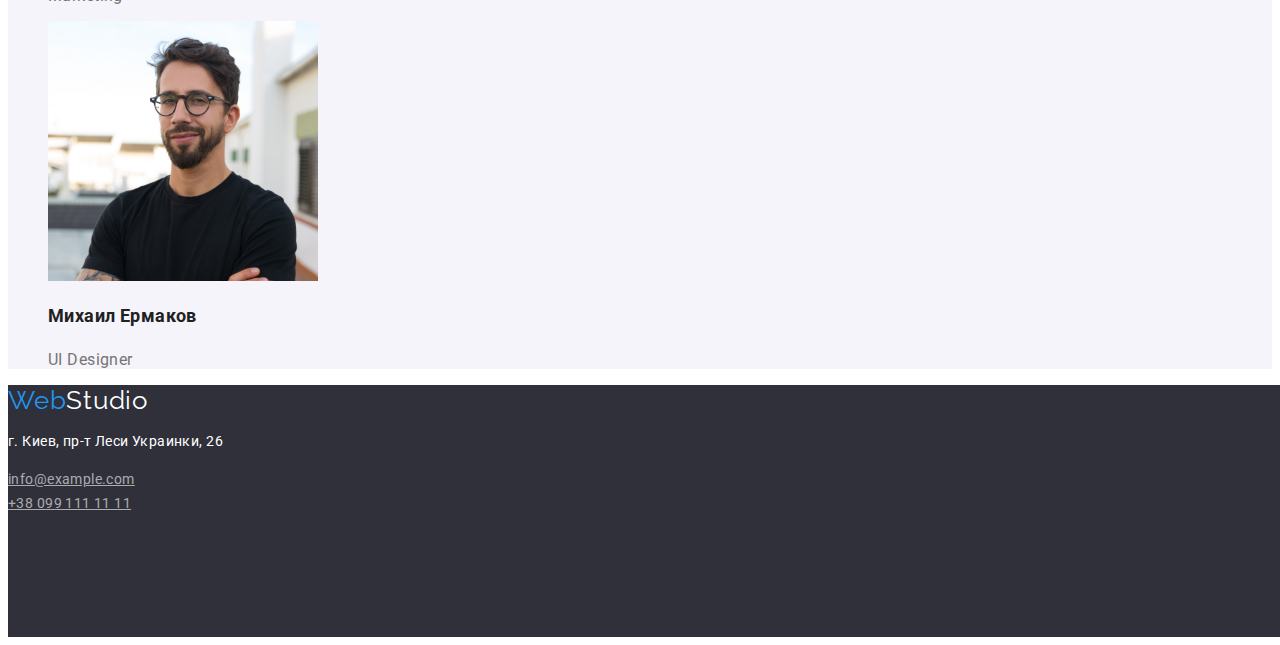
==== commit bc1f8125: "Revert "div.container"" ====
--- a/index.html
+++ b/index.html
@@ -9,7 +9,6 @@
       href="https://fonts.googleapis.com/css2?family=Raleway:wght@700&family=Roboto:wght@400;500;700;900&display=swap"
       rel="stylesheet"
     />
-
     <link rel="stylesheet" href="./css/styles.css" />
   </head>
 
@@ -40,7 +39,6 @@
         </ul>
       </address>
     </header>
-
 
     <main>
       <!--hero-->
--- a/css/styles.css
+++ b/css/styles.css
@@ -17,7 +17,7 @@
   font-family: Roboto, sans-serif;
   letter-spacing: 0.03em;
   font-size: 14px;
-  line-height: 1.71;
+  line-height: 0.58;
   font-weight: 400;
 }
 .web {
@@ -38,14 +38,11 @@
 
 /*site-nav*/
 .site-nav .link {
-  display: block;
   color: var(--title-text-color);
   font-weight: 500;
   font-size: 14px;
   line-height: 1.14;
   text-decoration: none;
-  padding-top: 32px;
-  padding-bottom: 32px;
 }
 
 .site-nav .link:hover,
@@ -163,9 +160,15 @@
 .address-text {
   color: var(--white-text-color);
   font-style: normal;
+  font-weight: 400;
+  font-size: 14px;
+  line-height: 1.71;
 }
 
 .address-contacts {
+  font-weight: 400;
+  font-size: 14px;
+  line-height: 1.71;
   color: var(--address-contacts-color);
   font-style: normal;
 }
